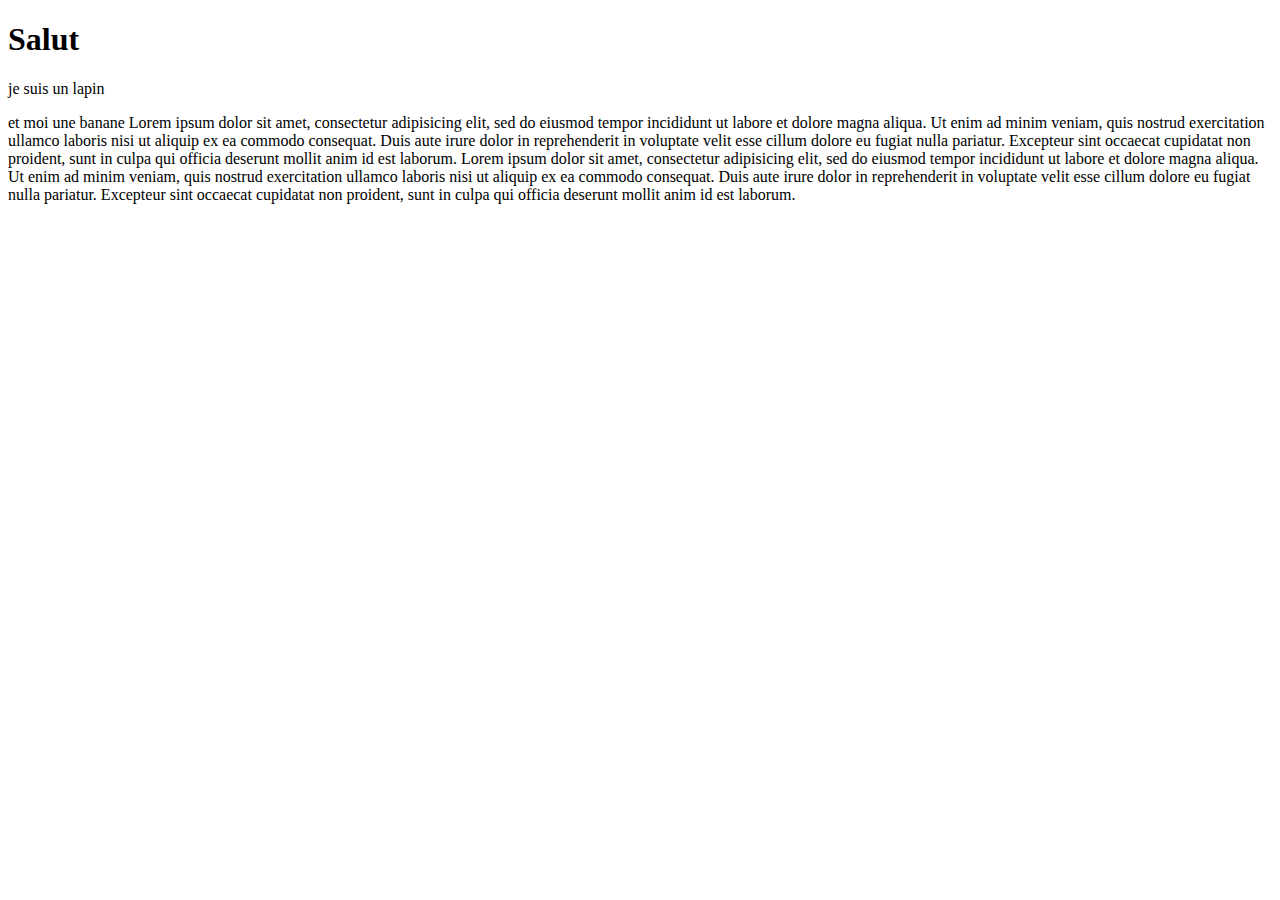
==== test.html @ 05531a33 "Add file test.html" ====
<!DOCTYPE html>
<html lang="en" dir="ltr">

<head>
  <meta charset="utf-8">
  <title></title>
</head>

<body>
  <h1>Salut</h1>


  <p>je suis un lapin</p>
  <div class="test">
    et moi une banane Lorem ipsum dolor sit amet, consectetur adipisicing elit, sed do eiusmod tempor incididunt ut labore et dolore magna aliqua. Ut enim ad minim veniam, quis nostrud exercitation ullamco laboris nisi ut aliquip ex ea commodo
    consequat. Duis aute irure dolor in reprehenderit in voluptate velit esse cillum dolore eu fugiat nulla pariatur. Excepteur sint occaecat cupidatat non proident, sunt in culpa qui officia deserunt mollit anim id est laborum. Lorem ipsum dolor sit
    amet, consectetur adipisicing elit, sed do eiusmod tempor incididunt ut labore et dolore magna aliqua. Ut enim ad minim veniam, quis nostrud exercitation ullamco laboris nisi ut aliquip ex ea commodo consequat. Duis aute irure dolor in
    reprehenderit in voluptate velit esse cillum dolore eu fugiat nulla pariatur. Excepteur sint occaecat cupidatat non proident, sunt in culpa qui officia deserunt mollit anim id est laborum.
  </div>
</body>

</html>
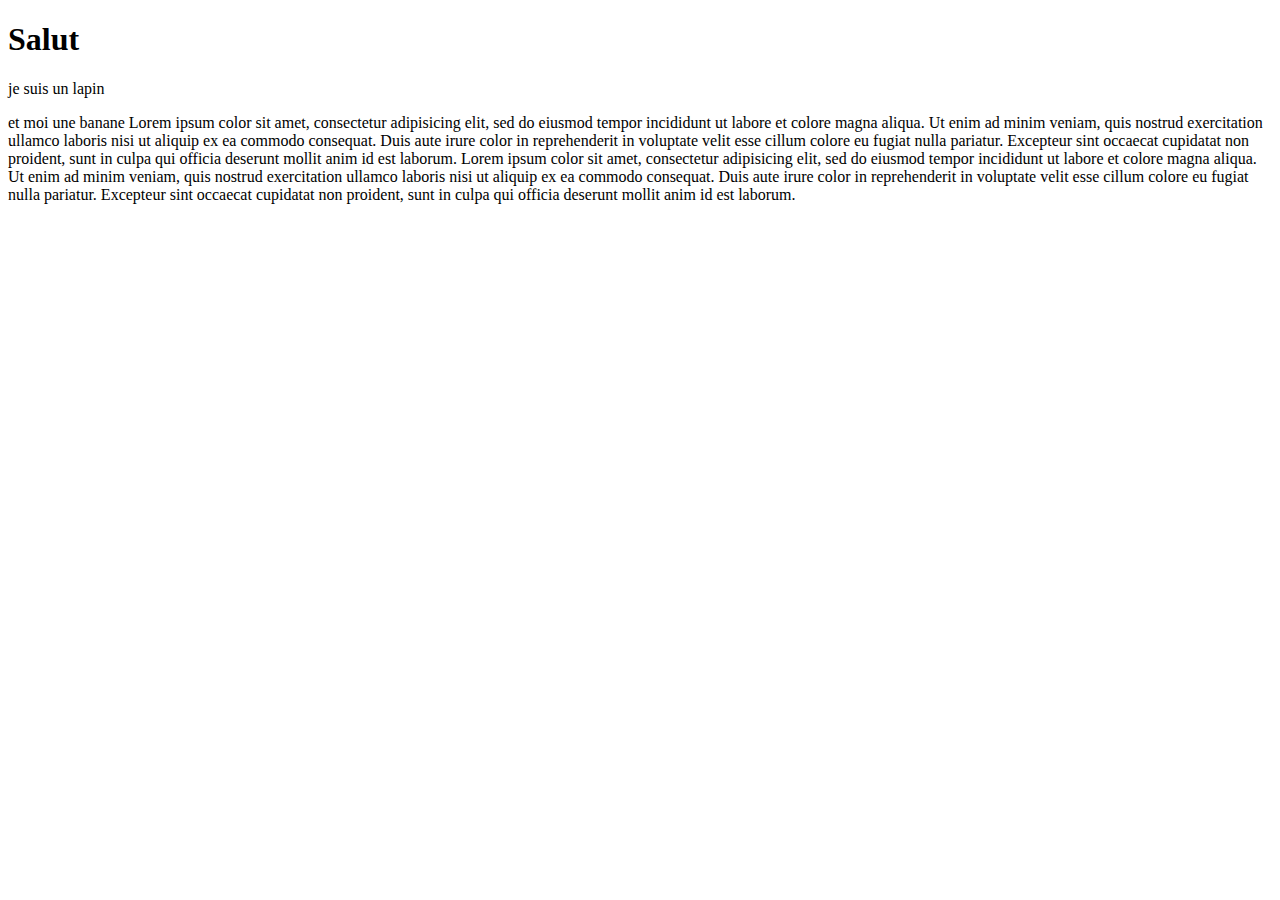
==== commit 26e24666: "Update" ====
--- a/test.html
+++ b/test.html
@@ -12,10 +12,10 @@
 
   <p>je suis un lapin</p>
   <div class="test">
-    et moi une banane Lorem ipsum dolor sit amet, consectetur adipisicing elit, sed do eiusmod tempor incididunt ut labore et dolore magna aliqua. Ut enim ad minim veniam, quis nostrud exercitation ullamco laboris nisi ut aliquip ex ea commodo
-    consequat. Duis aute irure dolor in reprehenderit in voluptate velit esse cillum dolore eu fugiat nulla pariatur. Excepteur sint occaecat cupidatat non proident, sunt in culpa qui officia deserunt mollit anim id est laborum. Lorem ipsum dolor sit
-    amet, consectetur adipisicing elit, sed do eiusmod tempor incididunt ut labore et dolore magna aliqua. Ut enim ad minim veniam, quis nostrud exercitation ullamco laboris nisi ut aliquip ex ea commodo consequat. Duis aute irure dolor in
-    reprehenderit in voluptate velit esse cillum dolore eu fugiat nulla pariatur. Excepteur sint occaecat cupidatat non proident, sunt in culpa qui officia deserunt mollit anim id est laborum.
+    et moi une banane Lorem ipsum color sit amet, consectetur adipisicing elit, sed do eiusmod tempor incididunt ut labore et colore magna aliqua. Ut enim ad minim veniam, quis nostrud exercitation ullamco laboris nisi ut aliquip ex ea commodo
+    consequat. Duis aute irure color in reprehenderit in voluptate velit esse cillum colore eu fugiat nulla pariatur. Excepteur sint occaecat cupidatat non proident, sunt in culpa qui officia deserunt mollit anim id est laborum. Lorem ipsum color sit
+    amet, consectetur adipisicing elit, sed do eiusmod tempor incididunt ut labore et colore magna aliqua. Ut enim ad minim veniam, quis nostrud exercitation ullamco laboris nisi ut aliquip ex ea commodo consequat. Duis aute irure color in
+    reprehenderit in voluptate velit esse cillum colore eu fugiat nulla pariatur. Excepteur sint occaecat cupidatat non proident, sunt in culpa qui officia deserunt mollit anim id est laborum.
   </div>
 </body>
 
